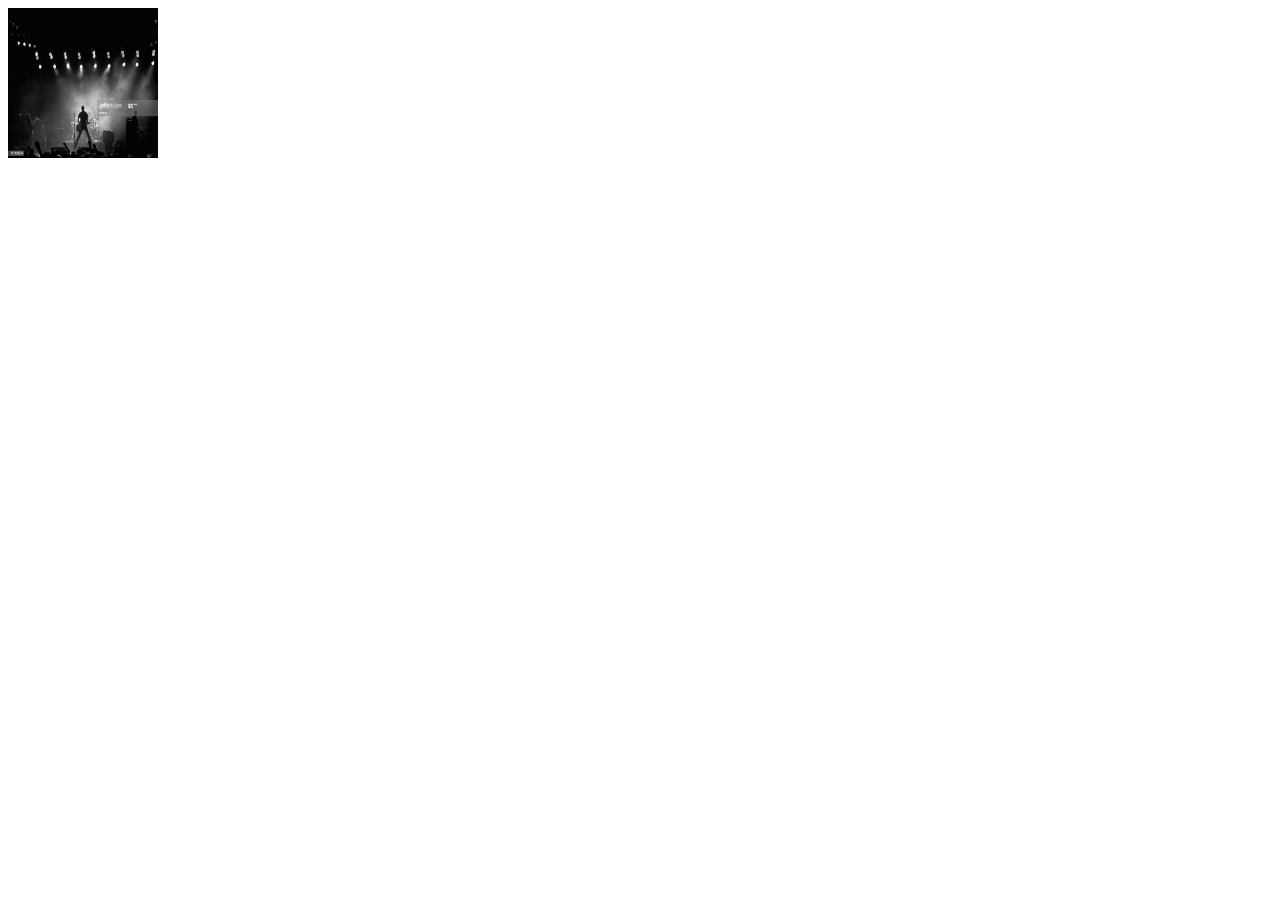
==== my-favorite-things.html @ a131899e "added anew file my-favorite-things" ====
<!DOCTYPE html>
<html lang="en">
<head>
    <meta charset="UTF-8">
    <meta name="viewport" content="width=device-width, initial-scale=1.0">
    <title>my favorite things</title>
</head>
<body>
    <img src="image/rock.jpg" alt="photo" width="150" height="150">
</body>
</html>
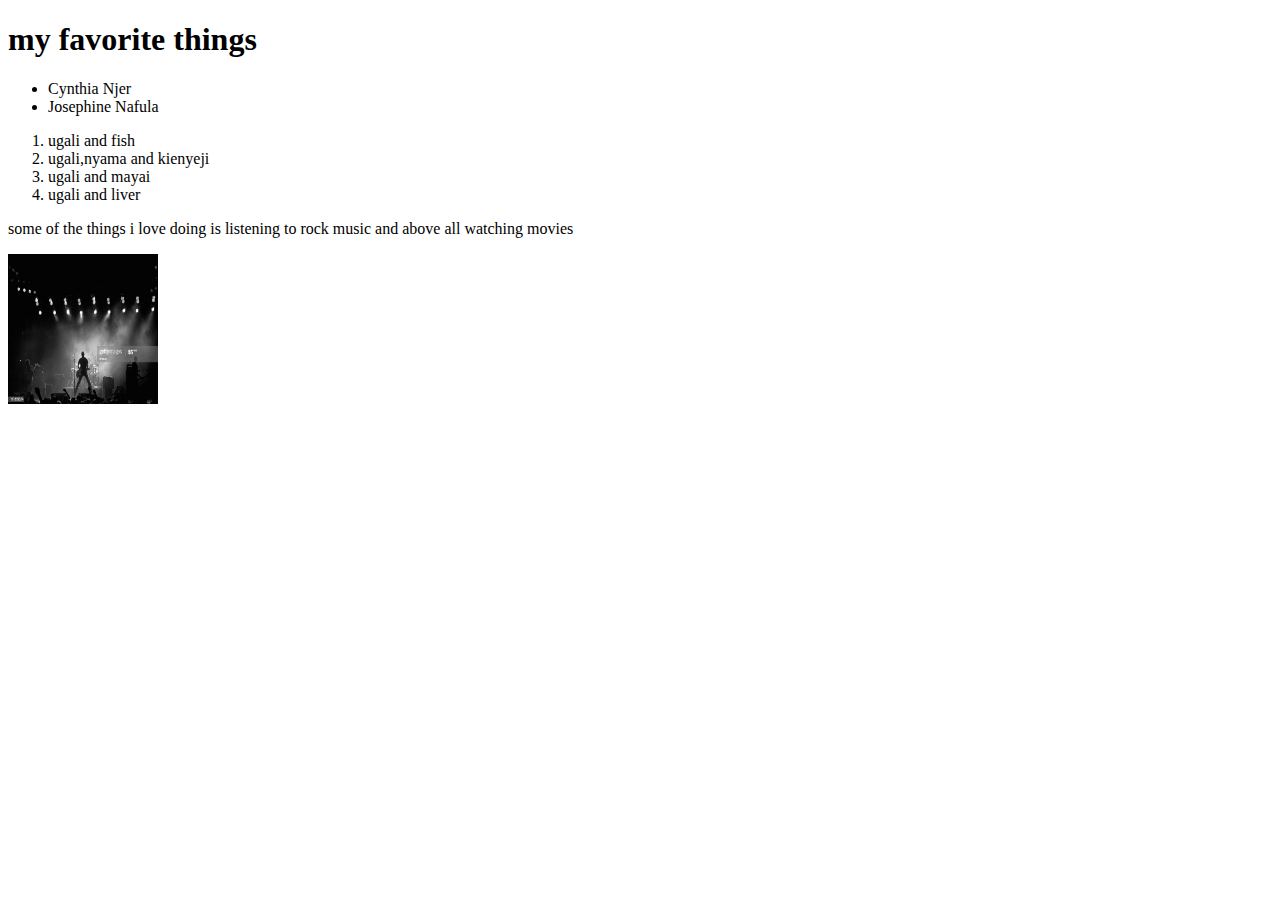
==== commit bf56f73e: "added list elements and paragraph on my favorite things.html" ====
--- a/my-favorite-things.html
+++ b/my-favorite-things.html
@@ -6,6 +6,18 @@
     <title>my favorite things</title>
 </head>
 <body>
+    <h1>my favorite things</h1>
+    <ul>
+        <li>Cynthia Njer</li>
+        <li>Josephine Nafula</li>
+    </ul>
+    <ol>
+        <li>ugali and fish</li>
+        <li>ugali,nyama and kienyeji</li>
+        <li>ugali and mayai</li>
+        <li>ugali and liver</li>
+    </ol>
+    <p>some of the things i love doing is listening to rock music and above all watching movies</p>
     <img src="image/rock.jpg" alt="photo" width="150" height="150">
 </body>
 </html>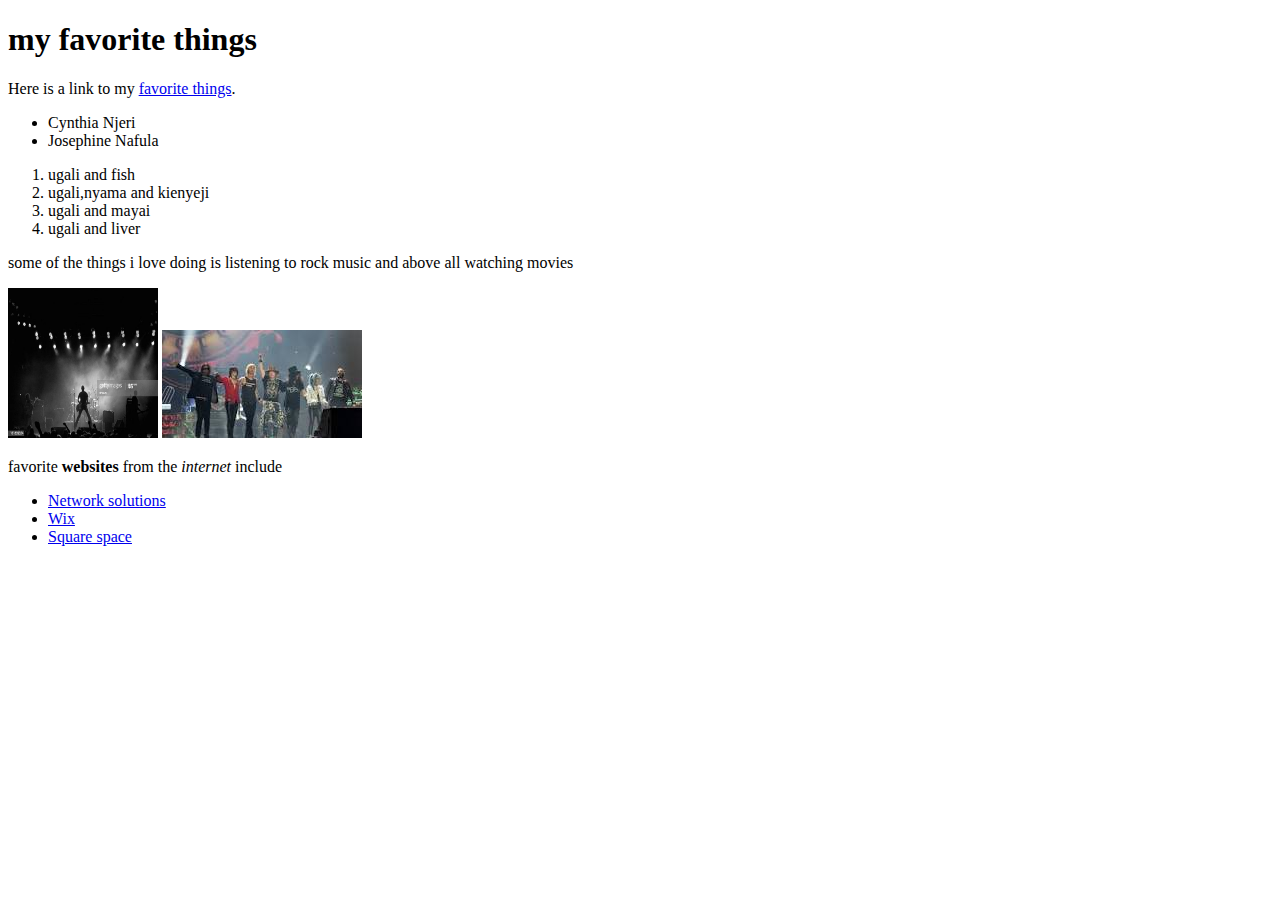
==== commit 8dd760c3: "added links,em and strong" ====
--- a/my-favorite-things.html
+++ b/my-favorite-things.html
@@ -1,14 +1,17 @@
 <!DOCTYPE html>
 <html lang="en">
+
 <head>
     <meta charset="UTF-8">
     <meta name="viewport" content="width=device-width, initial-scale=1.0">
     <title>my favorite things</title>
 </head>
+
 <body>
     <h1>my favorite things</h1>
+    <p>Here is a link to my <a href="favorite-things.html">favorite things</a>.</p>
     <ul>
-        <li>Cynthia Njer</li>
+        <li>Cynthia Njeri</li>
         <li>Josephine Nafula</li>
     </ul>
     <ol>
@@ -19,5 +22,14 @@
     </ol>
     <p>some of the things i love doing is listening to rock music and above all watching movies</p>
     <img src="image/rock.jpg" alt="photo" width="150" height="150">
+    <img src="image/band.jpeg" alt="band">
+
+    <p>favorite <strong>websites</strong> from the <em>internet</em> include</p>
+    <ul>
+        <li><a href="http://network solutions.com">Network solutions</a></li>
+        <li><a href="http://wix.com">Wix</a></li>
+        <li><a href="http://square space.com">Square space</a></li>
+    </ul>
 </body>
+
 </html>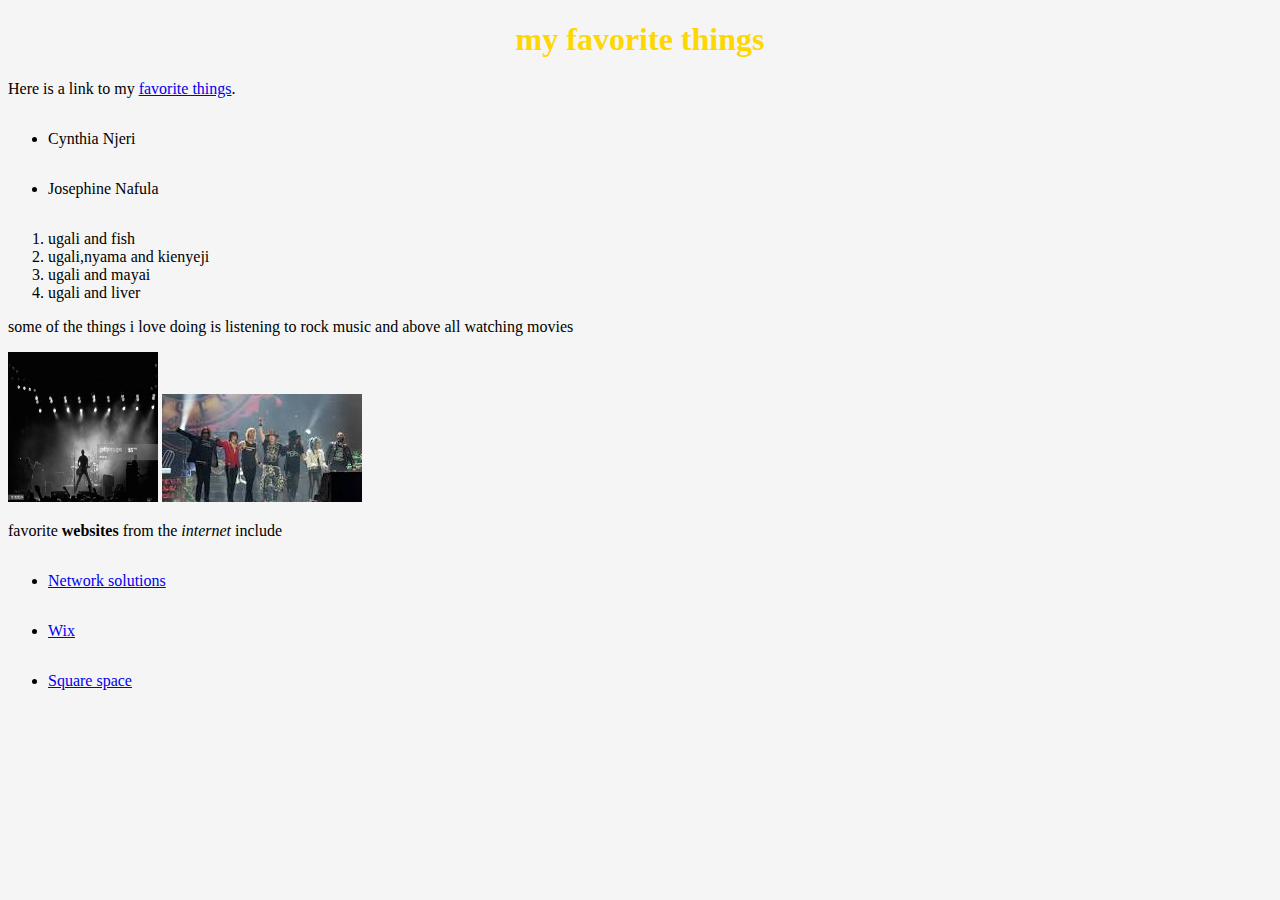
==== commit 6028a88a: "added styles.css and sophie.css and modified the page" ====
--- a/my-favorite-things.html
+++ b/my-favorite-things.html
@@ -5,6 +5,8 @@
     <meta charset="UTF-8">
     <meta name="viewport" content="width=device-width, initial-scale=1.0">
     <title>my favorite things</title>
+    <link href="css/styles.css" rel="stylesheet" type="text/css">
+    <link href="css/sophie.css" rel="stylesheet" type="text/css">
 </head>
 
 <body>
--- a/css/styles.css
+++ b/css/styles.css
@@ -0,0 +1,19 @@
+h1 {
+    
+    color: blue;
+    text-align: center;
+  }
+  h2 {
+    color: green;
+    font-style: italic;
+    text-align: center;
+  }
+  p {
+    font-family: sans-serif;
+  }
+  ul {
+    line-height: 40px;
+  }
+body{
+    background-color: aqua;
+}--- a/css/sophie.css
+++ b/css/sophie.css
@@ -0,0 +1,19 @@
+h1 {
+    
+    color:gold;
+    text-align: center;
+  }
+  h2 {
+    color: blue;
+    font-style: inherit;
+    text-align: center;
+  }
+  p {
+    font-family: serif;
+  }
+  ul {
+    line-height: 50px;
+  }
+body{
+    background-color: whitesmoke;
+}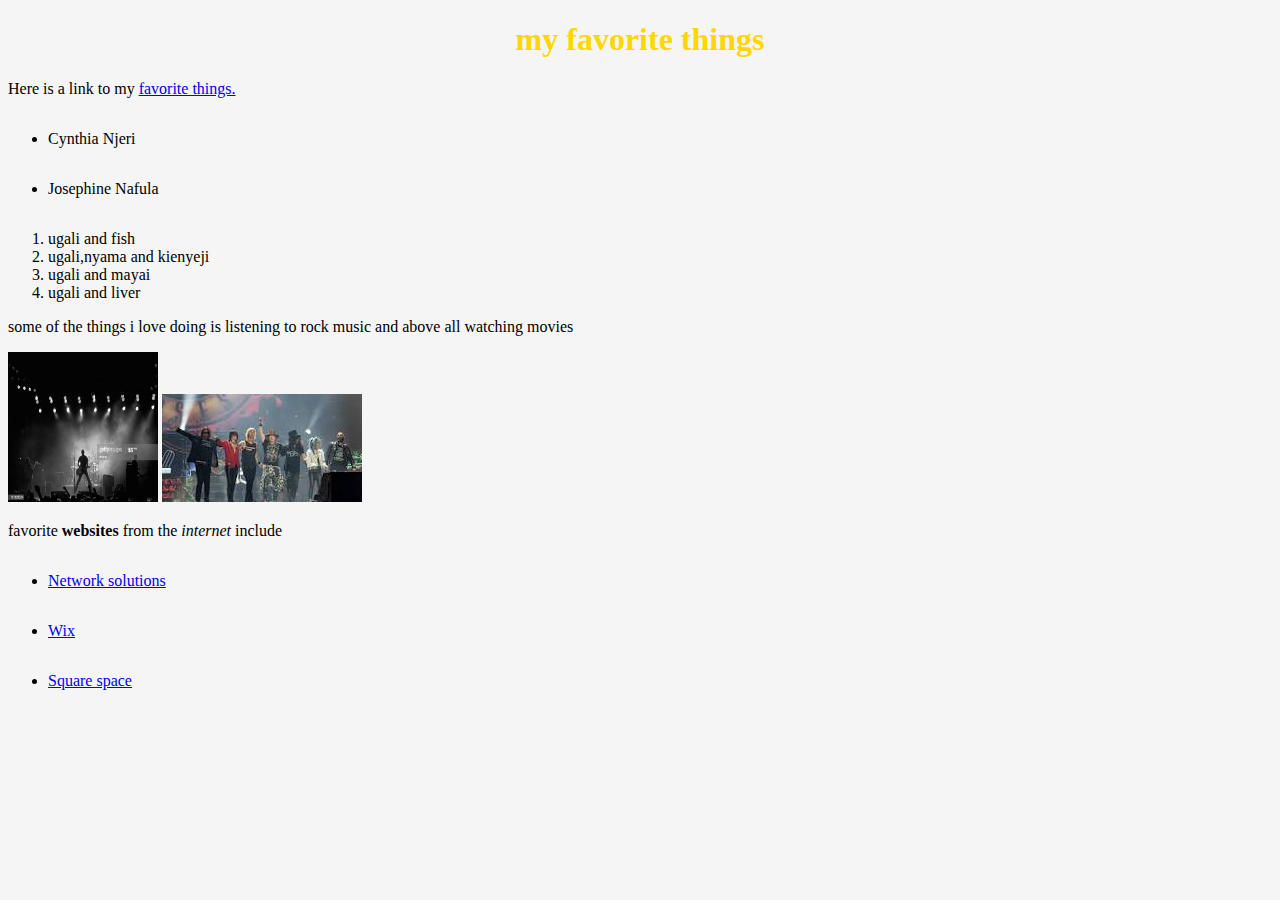
==== commit 2f6c0387: "added a link on index.html" ====
--- a/my-favorite-things.html
+++ b/my-favorite-things.html
@@ -11,7 +11,7 @@
 
 <body>
     <h1>my favorite things</h1>
-    <p>Here is a link to my <a href="favorite-things.html">favorite things</a>.</p>
+    <p>Here is a link to my <a href="my-favorite-things.html">favorite things.</a></p>
     <ul>
         <li>Cynthia Njeri</li>
         <li>Josephine Nafula</li>
